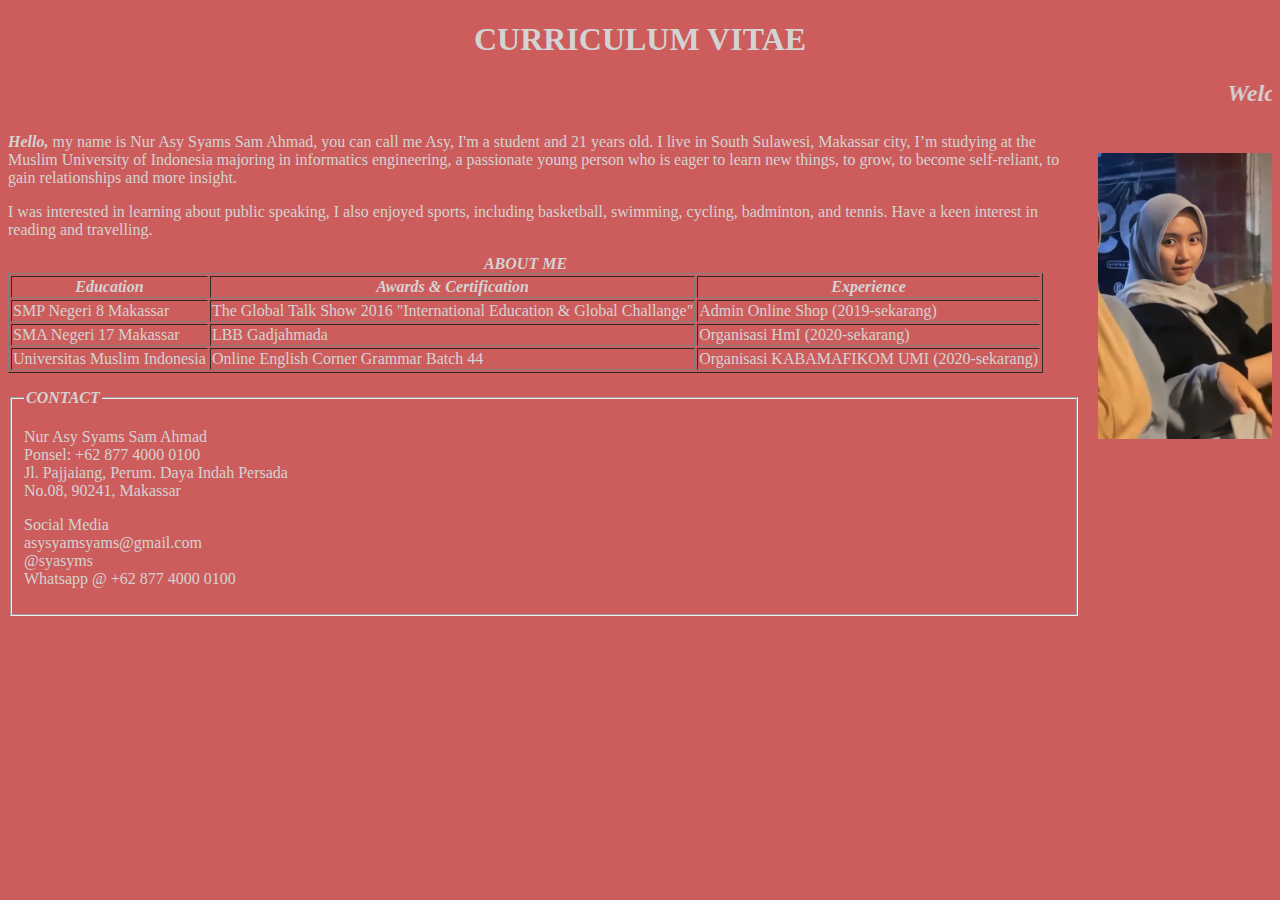
==== Latihan1.html @ 043604f4 "Initial commit" ====
<!DOCTYPE html>
<html lang="en">
<head>
    <meta charset="UTF-8">
    <meta http-equiv="X-UA-Compatible" content="IE=edge">
    <meta name="viewport" content="width=device-width, initial-scale=1.0">
    <title>Biodata Diri</title>
</head>
<style>
    body {
      background : #CD5C5C;
      color : #D3D3D3;
    }
    
    img{
      width: 174px;
      height: 286px;
      float: right;
      padding-left: 20px;
      padding-top: 20px;
    }
  </style>

    <h1 align="center">CURRICULUM VITAE</h1>
    <h2 align="center">
        <marquee>
        <i>Welcome to My Curriculum Vitae
        </i></marquee>
    </h2>
    <img src="Foto Asy/pict.JPG" >
    
    <p>
        <span> <i><strong>Hello,</strong></i></span>
        my name is Nur Asy Syams Sam Ahmad, you can call me Asy,
        I'm a student and 21 years old. I live in South
        Sulawesi, Makassar city, I’m studying at the
        Muslim University of Indonesia majoring in
        informatics engineering, a passionate young
        person who is eager to learn new things, to grow,
        to become self-reliant, to gain relationships and
        more insight.
    </p>
    <p>
        I was interested in learning about public speaking, I also enjoyed sports, 
        including basketball, swimming, cycling, badminton, and tennis. Have a keen interest in 
        reading and travelling.
    </p>

    

<table border="1">
    <caption> <b> <i> ABOUT ME </i> </b> </caption>
    <tr>
        <th> <i>Education</i> </th>
        <th> <i>Awards & Certification</i> </th>
        <th> <i>Experience</i> </th>
    </tr>
    <tr>
        <td>SMP Negeri 8 Makassar</td>
        <td>The Global Talk Show 2016 "International Education & Global Challange"</td>
        <td>Admin Online Shop (2019-sekarang)</td>
    </tr>
    <tr>
        <td>SMA Negeri 17 Makassar</td>
        <td>LBB Gadjahmada</td>
        <td>Organisasi HmI (2020-sekarang)</td>
    </tr>
    <tr>
        <td>Universitas Muslim Indonesia</td>
        <td>Online English Corner Grammar Batch 44</td>
        <td>Organisasi KABAMAFIKOM UMI (2020-sekarang)</td>
    </tr>
</table>
<p>
    <fieldset>
        <legend>
            <span> 
                <i><strong>CONTACT</strong></i>
            </span>
        </legend>
    <p>
        Nur Asy Syams Sam Ahmad
    <br/>
        Ponsel: +62 877 4000 0100
    <br/>
        Jl. Pajjaiang, Perum. Daya Indah Persada
    <br/>
        No.08, 90241, Makassar
    <br/>
    </p>

    <p>
        Social Media
    <br/>
        asysyamsyams@gmail.com
    <br/>
        @syasyms
    <br/>
        Whatsapp @ +62 877 4000 0100
    <br/>
   

</body>
       
</body>
</html>
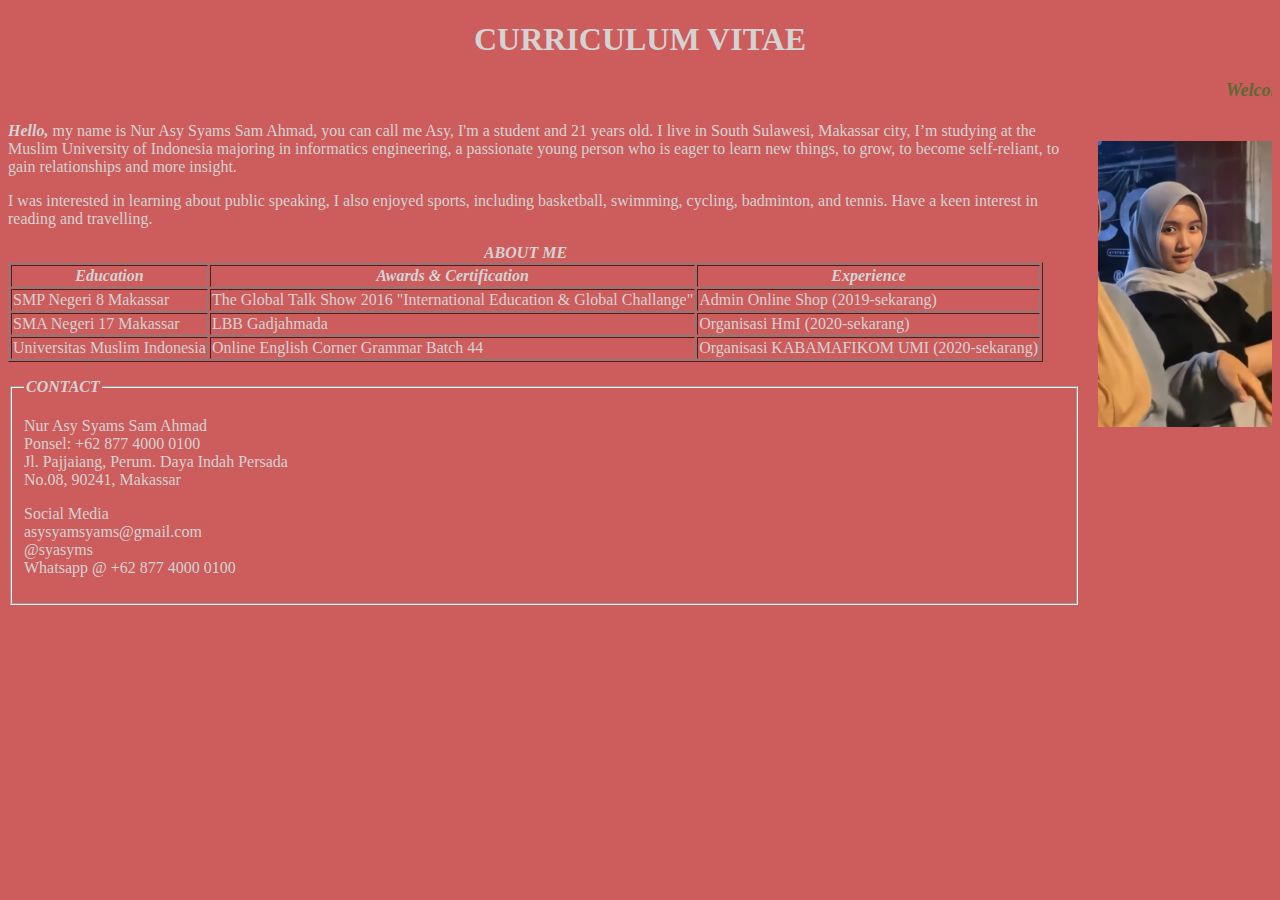
==== commit 5767ad73: "Initialize arip" ====
--- a/Latihan1.html
+++ b/Latihan1.html
@@ -22,7 +22,7 @@
   </style>
 
     <h1 align="center">CURRICULUM VITAE</h1>
-    <h2 align="center">
+    <h2 align="center" style="font-size: large; color: darkolivegreen;">
         <marquee>
         <i>Welcome to My Curriculum Vitae
         </i></marquee>
